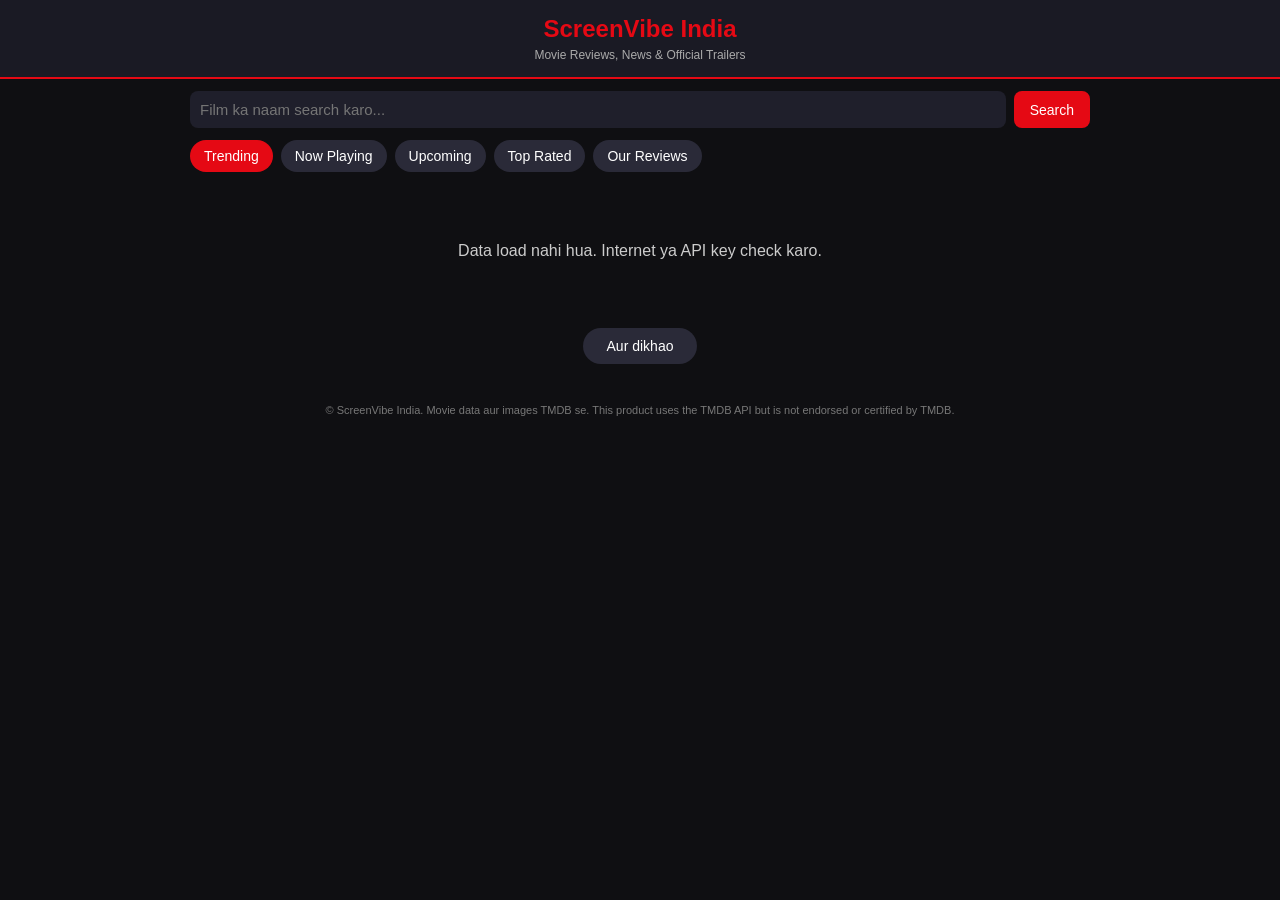
==== index.html @ fdcbaead "Enhance index.html with search and navigation updates Added search functionality and updated navigat" ====
<!DOCTYPE html>
<html lang="hi">
<head>
<meta charset="UTF-8">
<meta name="viewport" content="width=device-width, initial-scale=1.0">
<title>ScreenVibe India - Movie Reviews, News & Trailers</title>
<meta name="description" content="Bollywood, Hollywood aur South films ke reviews, trailers, cast aur box office. Kahan legally dekhein, sab ek jagah.">
<style>
body{margin:0;background:#0f0f12;color:#fff;font-family:Arial,sans-serif}
header{background:#1a1a24;padding:15px;text-align:center;border-bottom:2px solid #e50914}
header h1{margin:0;color:#e50914;font-size:24px}
header p{margin:5px 0 0;font-size:12px;color:#aaa}
.search{display:flex;gap:8px;padding:12px;max-width:900px;margin:auto}
.search input{flex:1;padding:10px;border-radius:8px;border:0;background:#1f1f2b;color:#fff;font-size:15px}
.search button{background:#e50914;color:#fff;border:0;padding:10px 16px;border-radius:8px;font-size:14px}
nav{display:flex;gap:8px;overflow-x:auto;padding:0 12px 12px;max-width:900px;margin:auto}
nav button{white-space:nowrap;background:#2a2a38;color:#fff;border:0;padding:8px 14px;border-radius:20px;font-size:14px}
nav button.active{background:#e50914}
.grid{display:grid;grid-template-columns:repeat(2,1fr);gap:12px;padding:12px;max-width:900px;margin:auto}
@media(min-width:600px){.grid{grid-template-columns:repeat(4,1fr)}}
.c{background:#1a1a24;border-radius:8px;overflow:hidden;position:relative;cursor:pointer}
.c img{width:100%;display:block;aspect-ratio:2/3;object-fit:cover;background:#222}
.c p{margin:8px;font-size:13px}
.r{position:absolute;top:6px;left:6px;background:#e50914;font-size:11px;padding:2px 6px;border-radius:4px;font-weight:bold}
.msg{grid-column:1/-1;text-align:center;color:#ccc;padding:30px 10px}
#more{display:block;margin:10px auto 20px;background:#2a2a38;color:#fff;border:0;padding:10px 24px;border-radius:20px;font-size:14px}
#modal{display:none;position:fixed;top:0;left:0;right:0;bottom:0;background:rgba(0,0,0,.88);overflow:auto;z-index:9}
#modal.show{display:block}
.box{max-width:700px;margin:15px auto;background:#1a1a24;border-radius:10px;padding:15px;position:relative}
.x{position:absolute;top:10px;right:10px;background:#e50914;color:#fff;border:0;border-radius:50%;width:34px;height:34px;font-size:16px;z-index:2}
.bd{width:100%;border-radius:8px;display:block}
.box h2{color:#ffcc00;margin:12px 0 6px;font-size:20px}
.tag{display:inline-block;background:#e50914;padding:3px 8px;font-size:11px;border-radius:4px;font-weight:bold;margin:0 5px 5px 0}
.box h3{font-size:15px;margin:16px 0 6px;color:#ffcc00}
.box p{font-size:14px;line-height:1.6;color:#ddd;margin:6px 0}
.video{position:relative;padding-bottom:56.25%;height:0;margin:8px 0}
.video iframe{position:absolute;top:0;left:0;width:100%;height:100%;border:0;border-radius:6px}
.ott{display:block;background:#28a745;color:#fff;text-align:center;padding:10px;text-decoration:none;border-radius:5px;font-weight:bold;margin-top:8px}
.mine{background:#232334;border-left:3px solid #e50914;padding:8px 12px;border-radius:4px}
footer{text-align:center;color:#777;font-size:11px;padding:20px 15px}
</style>
</head>
<body>
<header><h1>ScreenVibe India</h1><p>Movie Reviews, News & Official Trailers</p></header>
<div class="search">
<input id="q" placeholder="Film ka naam search karo...">
<button id="go">Search</button>
</div>
<nav id="tabs">
<button class="active" data-t="trending">Trending</button>
<button data-t="now">Now Playing</button>
<button data-t="upcoming">Upcoming</button>
<button data-t="top">Top Rated</button>
<button data-t="reviews">Our Reviews</button>
</nav>
<div class="grid" id="grid"></div>
<button id="more">Aur dikhao</button>
<div id="modal"><div class="box" id="box"></div></div>
<footer>© ScreenVibe India. Movie data aur images TMDB se. This product uses the TMDB API but is not endorsed or certified by TMDB.</footer>
<script src="main.js"></script>
</body>
</html>
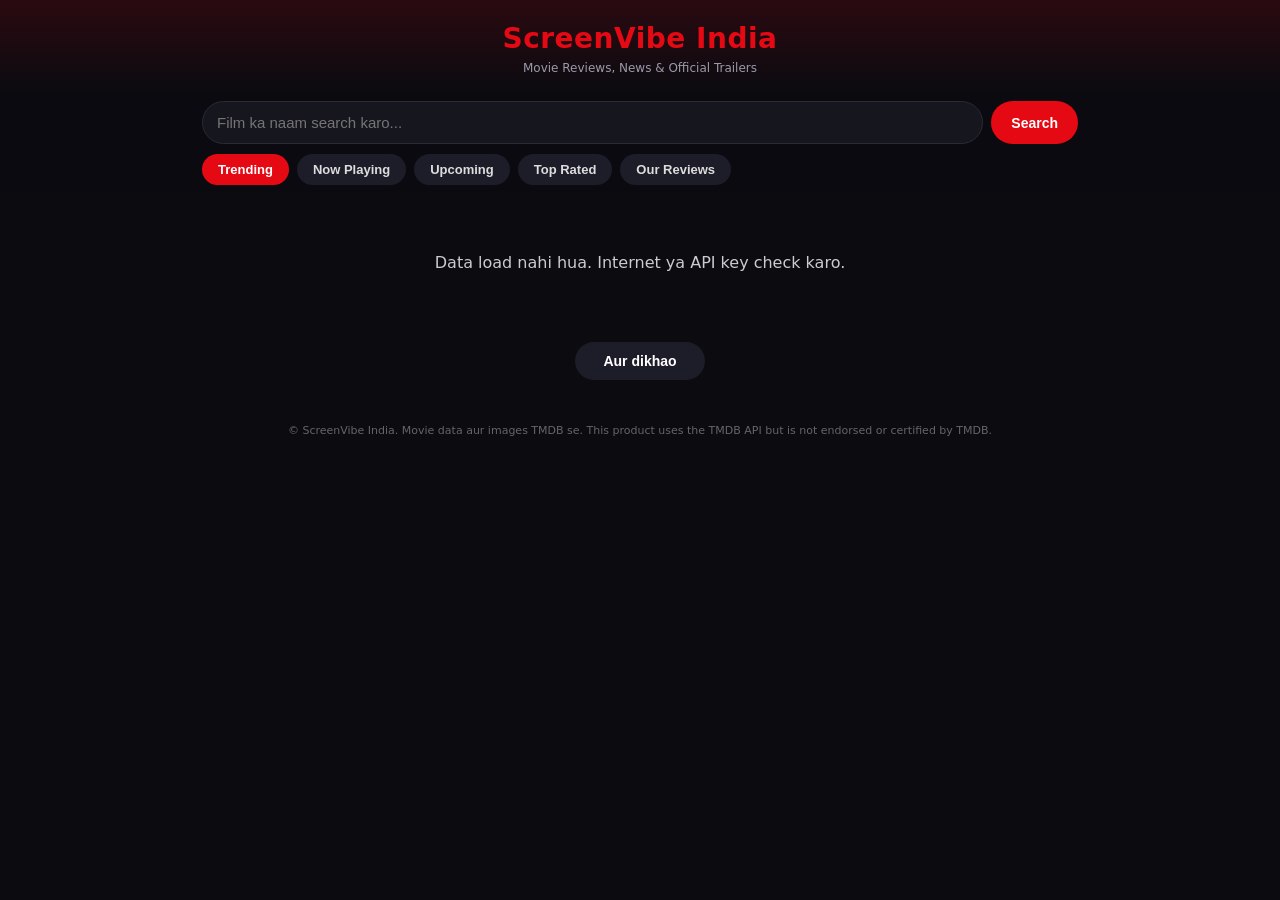
==== commit 804a1d9e: "Refactor index.html with CSS variable usage" ====
--- a/index.html
+++ b/index.html
@@ -6,42 +6,67 @@
 <title>ScreenVibe India - Movie Reviews, News & Trailers</title>
 <meta name="description" content="Bollywood, Hollywood aur South films ke reviews, trailers, cast aur box office. Kahan legally dekhein, sab ek jagah.">
 <style>
-body{margin:0;background:#0f0f12;color:#fff;font-family:Arial,sans-serif}
-header{background:#1a1a24;padding:15px;text-align:center;border-bottom:2px solid #e50914}
-header h1{margin:0;color:#e50914;font-size:24px}
-header p{margin:5px 0 0;font-size:12px;color:#aaa}
-.search{display:flex;gap:8px;padding:12px;max-width:900px;margin:auto}
-.search input{flex:1;padding:10px;border-radius:8px;border:0;background:#1f1f2b;color:#fff;font-size:15px}
-.search button{background:#e50914;color:#fff;border:0;padding:10px 16px;border-radius:8px;font-size:14px}
-nav{display:flex;gap:8px;overflow-x:auto;padding:0 12px 12px;max-width:900px;margin:auto}
-nav button{white-space:nowrap;background:#2a2a38;color:#fff;border:0;padding:8px 14px;border-radius:20px;font-size:14px}
-nav button.active{background:#e50914}
-.grid{display:grid;grid-template-columns:repeat(2,1fr);gap:12px;padding:12px;max-width:900px;margin:auto}
+:root{--bg:#0b0b10;--card:#16161f;--red:#e50914;--gold:#ffc83d;--mut:#9a9aab}
+*{box-sizing:border-box}
+body{margin:0;background:var(--bg);color:#fff;font-family:system-ui,-apple-system,"Segoe UI",Roboto,Arial,sans-serif}
+header{padding:22px 15px 16px;text-align:center;background:linear-gradient(180deg,#2a0a10 0%,var(--bg) 100%)}
+header h1{margin:0;font-size:28px;letter-spacing:.5px;color:var(--red);font-weight:800}
+header p{margin:6px 0 0;font-size:12px;color:var(--mut)}
+.top{position:sticky;top:0;z-index:5;background:rgba(11,11,16,.94);backdrop-filter:blur(8px);padding-bottom:8px}
+.search{display:flex;gap:8px;padding:10px 12px;max-width:900px;margin:auto}
+.search input{flex:1;min-width:0;padding:12px 14px;border-radius:24px;border:1px solid #2a2a38;background:#16161f;color:#fff;font-size:15px;outline:none}
+.search input:focus{border-color:var(--red)}
+.search button{background:var(--red);color:#fff;border:0;padding:0 20px;border-radius:24px;font-size:14px;font-weight:700}
+nav{display:flex;gap:8px;overflow-x:auto;padding:0 12px;max-width:900px;margin:auto;scrollbar-width:none}
+nav::-webkit-scrollbar{display:none}
+nav button{white-space:nowrap;background:#1d1d29;color:#ddd;border:0;padding:8px 16px;border-radius:20px;font-size:13px;font-weight:600}
+nav button.active{background:var(--red);color:#fff}
+.grid{display:grid;grid-template-columns:repeat(2,1fr);gap:14px;padding:14px 12px;max-width:900px;margin:auto}
 @media(min-width:600px){.grid{grid-template-columns:repeat(4,1fr)}}
-.c{background:#1a1a24;border-radius:8px;overflow:hidden;position:relative;cursor:pointer}
+.c{background:var(--card);border-radius:12px;overflow:hidden;position:relative;cursor:pointer;transition:transform .2s;box-shadow:0 4px 14px rgba(0,0,0,.4)}
+.c:active{transform:scale(.97)}
 .c img{width:100%;display:block;aspect-ratio:2/3;object-fit:cover;background:#222}
-.c p{margin:8px;font-size:13px}
-.r{position:absolute;top:6px;left:6px;background:#e50914;font-size:11px;padding:2px 6px;border-radius:4px;font-weight:bold}
+.c p{margin:0;padding:10px;font-size:13px;line-height:1.3}
+.c small{color:var(--mut)}
+.r{position:absolute;top:8px;left:8px;background:rgba(0,0,0,.75);color:var(--gold);font-size:12px;padding:3px 8px;border-radius:12px;font-weight:700}
 .msg{grid-column:1/-1;text-align:center;color:#ccc;padding:30px 10px}
-#more{display:block;margin:10px auto 20px;background:#2a2a38;color:#fff;border:0;padding:10px 24px;border-radius:20px;font-size:14px}
-#modal{display:none;position:fixed;top:0;left:0;right:0;bottom:0;background:rgba(0,0,0,.88);overflow:auto;z-index:9}
+#more{display:block;margin:10px auto 24px;background:#1d1d29;color:#fff;border:0;padding:11px 28px;border-radius:22px;font-size:14px;font-weight:600}
+#modal{display:none;position:fixed;top:0;left:0;right:0;bottom:0;background:rgba(0,0,0,.92);overflow:auto;z-index:20}
 #modal.show{display:block}
-.box{max-width:700px;margin:15px auto;background:#1a1a24;border-radius:10px;padding:15px;position:relative}
-.x{position:absolute;top:10px;right:10px;background:#e50914;color:#fff;border:0;border-radius:50%;width:34px;height:34px;font-size:16px;z-index:2}
-.bd{width:100%;border-radius:8px;display:block}
-.box h2{color:#ffcc00;margin:12px 0 6px;font-size:20px}
-.tag{display:inline-block;background:#e50914;padding:3px 8px;font-size:11px;border-radius:4px;font-weight:bold;margin:0 5px 5px 0}
-.box h3{font-size:15px;margin:16px 0 6px;color:#ffcc00}
-.box p{font-size:14px;line-height:1.6;color:#ddd;margin:6px 0}
+.x{position:fixed;top:14px;right:14px;background:rgba(0,0,0,.7);color:#fff;border:1px solid #444;border-radius:50%;width:38px;height:38px;font-size:16px;z-index:30}
+.box{max-width:720px;margin:0 auto;background:var(--card);min-height:100%;padding-bottom:20px}
+@media(min-width:760px){.box{margin:20px auto;border-radius:14px;overflow:hidden;min-height:0}}
+.hero{position:relative}
+.hero img{width:100%;display:block;aspect-ratio:16/9;object-fit:cover}
+.hg{position:absolute;left:0;right:0;bottom:0;height:70%;background:linear-gradient(0deg,var(--card),transparent)}
+.hero h2{position:absolute;left:15px;right:15px;bottom:8px;margin:0;font-size:22px;color:#fff;text-shadow:0 2px 8px #000}
+.in{padding:0 15px}
+.in>h2{margin:18px 0 6px;font-size:22px}
+.tags{margin:8px 0}
+.tag{display:inline-block;background:#262636;padding:4px 10px;font-size:12px;border-radius:14px;margin:0 6px 6px 0;color:#eee}
+.tag.hot{background:var(--red);font-weight:700}
+.box h3{font-size:15px;margin:20px 0 8px;color:var(--gold);letter-spacing:.3px}
+.box p{font-size:14px;line-height:1.7;color:#d6d6e0;margin:6px 0}
+.cast{display:flex;gap:14px;overflow-x:auto;padding-bottom:8px;scrollbar-width:none}
+.cast::-webkit-scrollbar{display:none}
+.p{flex:0 0 78px;text-align:center}
+.p img,.p .ph{width:72px;height:72px;border-radius:50%;object-fit:cover;background:#2a2a38;display:flex;align-items:center;justify-content:center;font-size:26px;margin:0 auto;border:2px solid #2f2f42}
+.p b{display:block;font-size:12px;margin-top:6px;line-height:1.3}
+.p small{display:block;font-size:11px;color:var(--mut);line-height:1.3;margin-top:2px}
+.stat{display:flex;gap:10px}
+.stat div{flex:1;background:#1f1f2c;border-radius:10px;padding:10px;text-align:center}
+.stat b{display:block;font-size:16px;color:#fff}
+.stat small{color:var(--mut);font-size:11px}
 .video{position:relative;padding-bottom:56.25%;height:0;margin:8px 0}
-.video iframe{position:absolute;top:0;left:0;width:100%;height:100%;border:0;border-radius:6px}
-.ott{display:block;background:#28a745;color:#fff;text-align:center;padding:10px;text-decoration:none;border-radius:5px;font-weight:bold;margin-top:8px}
-.mine{background:#232334;border-left:3px solid #e50914;padding:8px 12px;border-radius:4px}
-footer{text-align:center;color:#777;font-size:11px;padding:20px 15px}
+.video iframe{position:absolute;top:0;left:0;width:100%;height:100%;border:0;border-radius:10px}
+.ott{display:block;background:#1fa34a;color:#fff;text-align:center;padding:12px;text-decoration:none;border-radius:10px;font-weight:700;margin-top:10px}
+.mine{background:#232334;border-left:3px solid var(--red);padding:10px 12px;border-radius:6px}
+footer{text-align:center;color:#666;font-size:11px;padding:20px 15px 30px}
 </style>
 </head>
 <body>
 <header><h1>ScreenVibe India</h1><p>Movie Reviews, News & Official Trailers</p></header>
+<div class="top">
 <div class="search">
 <input id="q" placeholder="Film ka naam search karo...">
 <button id="go">Search</button>
@@ -53,6 +78,7 @@
 <button data-t="top">Top Rated</button>
 <button data-t="reviews">Our Reviews</button>
 </nav>
+</div>
 <div class="grid" id="grid"></div>
 <button id="more">Aur dikhao</button>
 <div id="modal"><div class="box" id="box"></div></div>
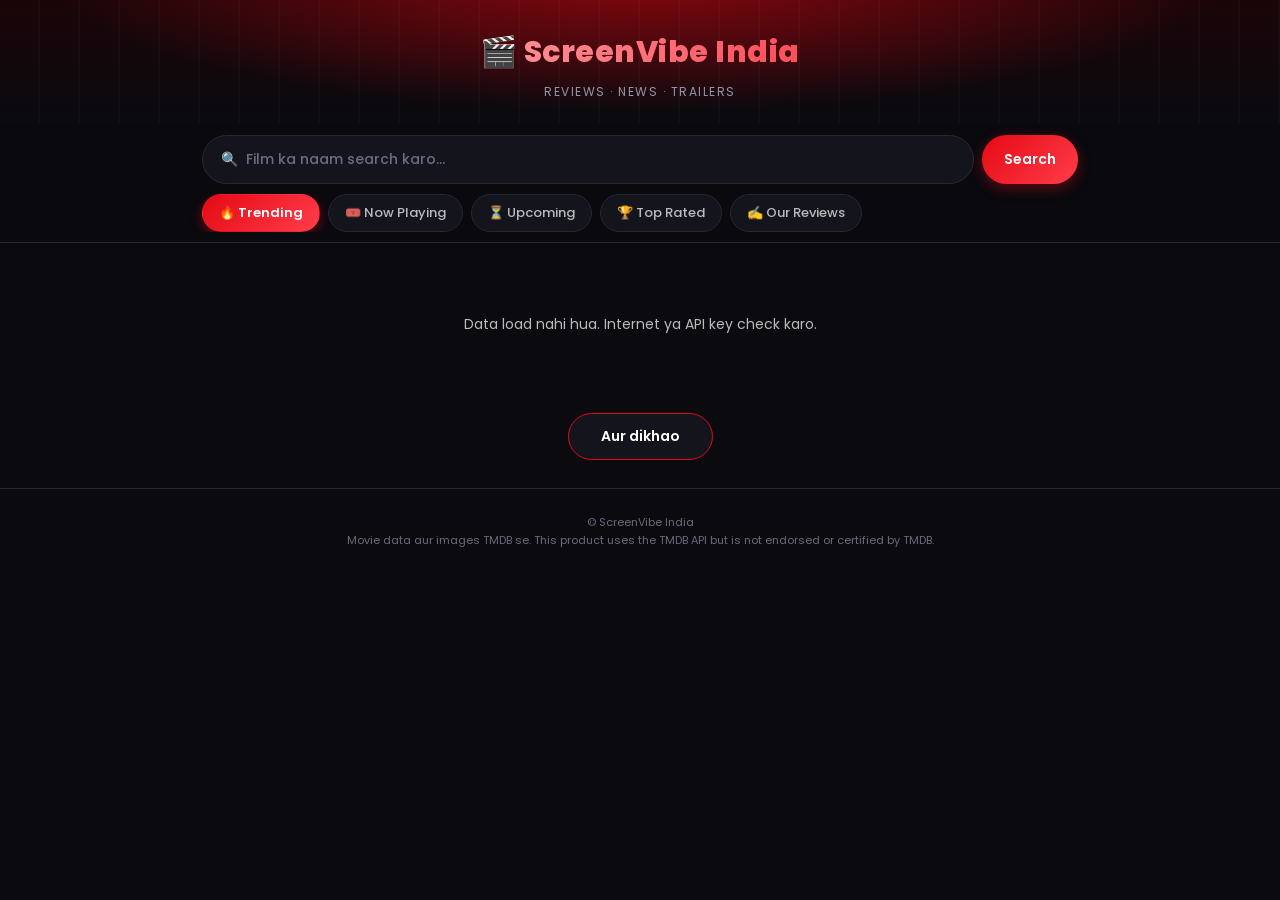
==== commit fd18ab31: "Refactor index.html for improved styling and layout Updated styles and structure for better layout a" ====
--- a/index.html
+++ b/index.html
@@ -3,86 +3,117 @@
 <head>
 <meta charset="UTF-8">
 <meta name="viewport" content="width=device-width, initial-scale=1.0">
+<meta name="theme-color" content="#0a0a0f">
 <title>ScreenVibe India - Movie Reviews, News & Trailers</title>
 <meta name="description" content="Bollywood, Hollywood aur South films ke reviews, trailers, cast aur box office. Kahan legally dekhein, sab ek jagah.">
+<link rel="preconnect" href="https://fonts.googleapis.com">
+<link href="https://fonts.googleapis.com/css2?family=Poppins:wght@400;500;600;700;800&display=swap" rel="stylesheet">
 <style>
-:root{--bg:#0b0b10;--card:#16161f;--red:#e50914;--gold:#ffc83d;--mut:#9a9aab}
-*{box-sizing:border-box}
-body{margin:0;background:var(--bg);color:#fff;font-family:system-ui,-apple-system,"Segoe UI",Roboto,Arial,sans-serif}
-header{padding:22px 15px 16px;text-align:center;background:linear-gradient(180deg,#2a0a10 0%,var(--bg) 100%)}
-header h1{margin:0;font-size:28px;letter-spacing:.5px;color:var(--red);font-weight:800}
-header p{margin:6px 0 0;font-size:12px;color:var(--mut)}
-.top{position:sticky;top:0;z-index:5;background:rgba(11,11,16,.94);backdrop-filter:blur(8px);padding-bottom:8px}
-.search{display:flex;gap:8px;padding:10px 12px;max-width:900px;margin:auto}
-.search input{flex:1;min-width:0;padding:12px 14px;border-radius:24px;border:1px solid #2a2a38;background:#16161f;color:#fff;font-size:15px;outline:none}
-.search input:focus{border-color:var(--red)}
-.search button{background:var(--red);color:#fff;border:0;padding:0 20px;border-radius:24px;font-size:14px;font-weight:700}
+:root{--bg:#0a0a0f;--card:#14141d;--card2:#1c1c28;--red:#e50914;--red2:#ff3d4a;--gold:#ffc83d;--mut:#9494a8;--line:#272736}
+*{box-sizing:border-box;-webkit-tap-highlight-color:transparent}
+html{scroll-behavior:smooth}
+body{margin:0;background:var(--bg);color:#fff;font-family:Poppins,system-ui,-apple-system,"Segoe UI",Roboto,Arial,sans-serif}
+
+header{position:relative;padding:30px 15px 22px;text-align:center;overflow:hidden;background:radial-gradient(ellipse at 50% -20%,rgba(229,9,20,.55),transparent 65%),linear-gradient(180deg,#1a0508 0%,var(--bg) 100%)}
+header::before{content:"";position:absolute;inset:0;background:repeating-linear-gradient(90deg,transparent 0 38px,rgba(255,255,255,.025) 38px 40px);pointer-events:none}
+header h1{position:relative;margin:0;font-size:30px;font-weight:800;letter-spacing:.5px;background:linear-gradient(90deg,#fff,#ff5560 60%,#e50914);-webkit-background-clip:text;background-clip:text;-webkit-text-fill-color:transparent}
+header h1 span{-webkit-text-fill-color:initial;margin-right:6px}
+header p{position:relative;margin:8px 0 0;font-size:12px;color:var(--mut);letter-spacing:1.5px;text-transform:uppercase}
+
+.top{position:sticky;top:0;z-index:5;background:rgba(10,10,15,.88);backdrop-filter:blur(14px);-webkit-backdrop-filter:blur(14px);padding-bottom:10px;border-bottom:1px solid var(--line)}
+.search{display:flex;gap:8px;padding:12px 12px 10px;max-width:900px;margin:auto}
+.search input{flex:1;min-width:0;padding:13px 18px;border-radius:30px;border:1px solid var(--line);background:var(--card);color:#fff;font:500 14px Poppins,sans-serif;outline:none;transition:.2s}
+.search input::placeholder{color:#6d6d82}
+.search input:focus{border-color:var(--red);box-shadow:0 0 0 3px rgba(229,9,20,.2)}
+.search button{background:linear-gradient(135deg,var(--red),var(--red2));color:#fff;border:0;padding:0 22px;border-radius:30px;font:600 14px Poppins,sans-serif;box-shadow:0 4px 14px rgba(229,9,20,.4)}
+.search button:active{transform:scale(.95)}
+
 nav{display:flex;gap:8px;overflow-x:auto;padding:0 12px;max-width:900px;margin:auto;scrollbar-width:none}
 nav::-webkit-scrollbar{display:none}
-nav button{white-space:nowrap;background:#1d1d29;color:#ddd;border:0;padding:8px 16px;border-radius:20px;font-size:13px;font-weight:600}
-nav button.active{background:var(--red);color:#fff}
-.grid{display:grid;grid-template-columns:repeat(2,1fr);gap:14px;padding:14px 12px;max-width:900px;margin:auto}
-@media(min-width:600px){.grid{grid-template-columns:repeat(4,1fr)}}
-.c{background:var(--card);border-radius:12px;overflow:hidden;position:relative;cursor:pointer;transition:transform .2s;box-shadow:0 4px 14px rgba(0,0,0,.4)}
+nav button{white-space:nowrap;background:var(--card);color:#bbb;border:1px solid var(--line);padding:8px 16px;border-radius:20px;font:500 13px Poppins,sans-serif;transition:.2s}
+nav button.active{background:linear-gradient(135deg,var(--red),var(--red2));color:#fff;border-color:transparent;font-weight:600;box-shadow:0 4px 12px rgba(229,9,20,.4)}
+
+.grid{display:grid;grid-template-columns:repeat(2,1fr);gap:14px;padding:16px 12px;max-width:900px;margin:auto}
+@media(min-width:600px){.grid{grid-template-columns:repeat(4,1fr);gap:18px}}
+.c{position:relative;background:var(--card);border-radius:14px;overflow:hidden;cursor:pointer;border:1px solid var(--line);transition:transform .25s,box-shadow .25s,border-color .25s;animation:up .5s both}
+.c:hover{transform:translateY(-5px);border-color:rgba(229,9,20,.6);box-shadow:0 12px 28px rgba(229,9,20,.25)}
 .c:active{transform:scale(.97)}
-.c img{width:100%;display:block;aspect-ratio:2/3;object-fit:cover;background:#222}
-.c p{margin:0;padding:10px;font-size:13px;line-height:1.3}
-.c small{color:var(--mut)}
-.r{position:absolute;top:8px;left:8px;background:rgba(0,0,0,.75);color:var(--gold);font-size:12px;padding:3px 8px;border-radius:12px;font-weight:700}
-.msg{grid-column:1/-1;text-align:center;color:#ccc;padding:30px 10px}
-#more{display:block;margin:10px auto 24px;background:#1d1d29;color:#fff;border:0;padding:11px 28px;border-radius:22px;font-size:14px;font-weight:600}
-#modal{display:none;position:fixed;top:0;left:0;right:0;bottom:0;background:rgba(0,0,0,.92);overflow:auto;z-index:20}
+.c img{width:100%;display:block;aspect-ratio:2/3;object-fit:cover;background:linear-gradient(110deg,#1b1b27 30%,#262636 50%,#1b1b27 70%);background-size:200% 100%;animation:sh 1.4s infinite;transition:transform .4s}
+.c:hover img{transform:scale(1.06)}
+.c::after{content:"";position:absolute;left:0;right:0;top:0;aspect-ratio:2/3;background:linear-gradient(0deg,rgba(20,20,29,.9) 0%,transparent 35%);pointer-events:none}
+.c p{margin:0;padding:10px 11px 12px;font-size:13px;line-height:1.35;font-weight:600}
+.c small{color:var(--mut);font-weight:400;font-size:11px}
+.r{position:absolute;z-index:2;top:9px;left:9px;background:rgba(0,0,0,.72);backdrop-filter:blur(6px);color:var(--gold);font-size:12px;padding:4px 9px;border-radius:14px;font-weight:700;border:1px solid rgba(255,200,61,.3)}
+.msg{grid-column:1/-1;text-align:center;color:#bbb;padding:40px 14px;line-height:1.7;font-size:14px}
+@keyframes sh{to{background-position:-200% 0}}
+@keyframes up{from{opacity:0;transform:translateY(16px)}to{opacity:1;transform:none}}
+
+#more{display:block;margin:6px auto 28px;background:var(--card);color:#fff;border:1px solid var(--red);padding:12px 32px;border-radius:30px;font:600 14px Poppins,sans-serif;transition:.2s}
+#more:active{background:var(--red);transform:scale(.96)}
+
+#modal{display:none;position:fixed;inset:0;background:rgba(0,0,0,.94);overflow:auto;z-index:20;-webkit-overflow-scrolling:touch}
 #modal.show{display:block}
-.x{position:fixed;top:14px;right:14px;background:rgba(0,0,0,.7);color:#fff;border:1px solid #444;border-radius:50%;width:38px;height:38px;font-size:16px;z-index:30}
-.box{max-width:720px;margin:0 auto;background:var(--card);min-height:100%;padding-bottom:20px}
-@media(min-width:760px){.box{margin:20px auto;border-radius:14px;overflow:hidden;min-height:0}}
+.x{position:fixed;top:14px;right:14px;background:rgba(0,0,0,.75);backdrop-filter:blur(6px);color:#fff;border:1px solid #555;border-radius:50%;width:40px;height:40px;font-size:16px;z-index:30}
+.box{max-width:720px;margin:0 auto;background:var(--card);min-height:100%;padding-bottom:26px;animation:slide .35s cubic-bezier(.2,.8,.2,1)}
+@keyframes slide{from{transform:translateY(40px);opacity:0}to{transform:none;opacity:1}}
+@media(min-width:760px){.box{margin:24px auto;border-radius:18px;overflow:hidden;min-height:0;border:1px solid var(--line)}}
 .hero{position:relative}
 .hero img{width:100%;display:block;aspect-ratio:16/9;object-fit:cover}
-.hg{position:absolute;left:0;right:0;bottom:0;height:70%;background:linear-gradient(0deg,var(--card),transparent)}
-.hero h2{position:absolute;left:15px;right:15px;bottom:8px;margin:0;font-size:22px;color:#fff;text-shadow:0 2px 8px #000}
-.in{padding:0 15px}
-.in>h2{margin:18px 0 6px;font-size:22px}
-.tags{margin:8px 0}
-.tag{display:inline-block;background:#262636;padding:4px 10px;font-size:12px;border-radius:14px;margin:0 6px 6px 0;color:#eee}
-.tag.hot{background:var(--red);font-weight:700}
-.box h3{font-size:15px;margin:20px 0 8px;color:var(--gold);letter-spacing:.3px}
-.box p{font-size:14px;line-height:1.7;color:#d6d6e0;margin:6px 0}
-.cast{display:flex;gap:14px;overflow-x:auto;padding-bottom:8px;scrollbar-width:none}
+.hg{position:absolute;left:0;right:0;bottom:0;height:80%;background:linear-gradient(0deg,var(--card) 5%,transparent)}
+.hero h2{position:absolute;left:16px;right:16px;bottom:10px;margin:0;font-size:24px;font-weight:800;line-height:1.2;text-shadow:0 2px 12px #000}
+.in{padding:0 16px}
+.in>h2{margin:20px 0 6px;font-size:24px;font-weight:800}
+.tags{margin:10px 0 6px}
+.tag{display:inline-block;background:var(--card2);border:1px solid var(--line);padding:5px 12px;font-size:12px;border-radius:16px;margin:0 6px 7px 0;color:#e5e5ef}
+.tag.hot{background:linear-gradient(135deg,var(--red),var(--red2));border-color:transparent;font-weight:700}
+.box h3{display:flex;align-items:center;gap:8px;font-size:13px;margin:24px 0 10px;color:var(--gold);letter-spacing:1.2px;font-weight:700}
+.box h3::before{content:"";width:4px;height:16px;border-radius:2px;background:var(--red)}
+.box p{font-size:14px;line-height:1.75;color:#cfcfdb;margin:6px 0}
+.cast{display:flex;gap:14px;overflow-x:auto;padding:2px 2px 10px;scrollbar-width:none}
 .cast::-webkit-scrollbar{display:none}
-.p{flex:0 0 78px;text-align:center}
-.p img,.p .ph{width:72px;height:72px;border-radius:50%;object-fit:cover;background:#2a2a38;display:flex;align-items:center;justify-content:center;font-size:26px;margin:0 auto;border:2px solid #2f2f42}
-.p b{display:block;font-size:12px;margin-top:6px;line-height:1.3}
-.p small{display:block;font-size:11px;color:var(--mut);line-height:1.3;margin-top:2px}
+.p{flex:0 0 82px;text-align:center}
+.p img,.p .ph{width:76px;height:76px;border-radius:50%;object-fit:cover;background:var(--card2);display:flex;align-items:center;justify-content:center;font-size:28px;font-weight:700;margin:0 auto;border:2px solid var(--red);padding:2px}
+.p b{display:block;font-size:12px;margin-top:8px;line-height:1.3;font-weight:600}
+.p small{display:block;font-size:10.5px;color:var(--mut);line-height:1.3;margin-top:3px}
 .stat{display:flex;gap:10px}
-.stat div{flex:1;background:#1f1f2c;border-radius:10px;padding:10px;text-align:center}
-.stat b{display:block;font-size:16px;color:#fff}
-.stat small{color:var(--mut);font-size:11px}
-.video{position:relative;padding-bottom:56.25%;height:0;margin:8px 0}
-.video iframe{position:absolute;top:0;left:0;width:100%;height:100%;border:0;border-radius:10px}
-.ott{display:block;background:#1fa34a;color:#fff;text-align:center;padding:12px;text-decoration:none;border-radius:10px;font-weight:700;margin-top:10px}
-.mine{background:#232334;border-left:3px solid var(--red);padding:10px 12px;border-radius:6px}
-footer{text-align:center;color:#666;font-size:11px;padding:20px 15px 30px}
+.stat div{flex:1;background:linear-gradient(145deg,var(--card2),#10101a);border:1px solid var(--line);border-radius:14px;padding:14px 10px;text-align:center}
+.stat b{display:block;font-size:17px;color:var(--gold)}
+.stat small{color:var(--mut);font-size:11px;letter-spacing:.5px}
+.video{position:relative;padding-bottom:56.25%;height:0;margin:8px 0;border-radius:14px;overflow:hidden;box-shadow:0 8px 24px rgba(0,0,0,.5)}
+.video iframe{position:absolute;top:0;left:0;width:100%;height:100%;border:0}
+.ott{display:block;background:linear-gradient(135deg,#1fa34a,#2ecc71);color:#fff;text-align:center;padding:14px;text-decoration:none;border-radius:14px;font-weight:700;margin-top:12px;box-shadow:0 6px 18px rgba(31,163,74,.35)}
+.mine{background:linear-gradient(135deg,#25182a,#1d1d2c);border:1px solid var(--line);border-left:4px solid var(--red);padding:12px 14px;border-radius:10px}
+
+#up{position:fixed;right:14px;bottom:18px;width:42px;height:42px;border-radius:50%;border:0;background:linear-gradient(135deg,var(--red),var(--red2));color:#fff;font-size:18px;box-shadow:0 6px 16px rgba(229,9,20,.5);opacity:0;pointer-events:none;transition:.25s;z-index:6}
+#up.on{opacity:1;pointer-events:auto}
+footer{text-align:center;color:#6a6a7e;font-size:11px;line-height:1.7;padding:24px 18px 36px;border-top:1px solid var(--line);margin-top:10px}
 </style>
 </head>
 <body>
-<header><h1>ScreenVibe India</h1><p>Movie Reviews, News & Official Trailers</p></header>
+<header><h1><span>🎬</span>ScreenVibe India</h1><p>Reviews · News · Trailers</p></header>
 <div class="top">
 <div class="search">
-<input id="q" placeholder="Film ka naam search karo...">
+<input id="q" placeholder="🔍  Film ka naam search karo...">
 <button id="go">Search</button>
 </div>
 <nav id="tabs">
-<button class="active" data-t="trending">Trending</button>
-<button data-t="now">Now Playing</button>
-<button data-t="upcoming">Upcoming</button>
-<button data-t="top">Top Rated</button>
-<button data-t="reviews">Our Reviews</button>
+<button class="active" data-t="trending">🔥 Trending</button>
+<button data-t="now">🎟️ Now Playing</button>
+<button data-t="upcoming">⏳ Upcoming</button>
+<button data-t="top">🏆 Top Rated</button>
+<button data-t="reviews">✍️ Our Reviews</button>
 </nav>
 </div>
 <div class="grid" id="grid"></div>
 <button id="more">Aur dikhao</button>
 <div id="modal"><div class="box" id="box"></div></div>
-<footer>© ScreenVibe India. Movie data aur images TMDB se. This product uses the TMDB API but is not endorsed or certified by TMDB.</footer>
+<button id="up" aria-label="Upar jao">↑</button>
+<footer>© ScreenVibe India<br>Movie data aur images TMDB se. This product uses the TMDB API but is not endorsed or certified by TMDB.</footer>
 <script src="main.js"></script>
+<script>
+var up=document.getElementById("up");
+window.addEventListener("scroll",function(){up.classList.toggle("on",window.scrollY>600)});
+up.onclick=function(){window.scrollTo({top:0,behavior:"smooth"})};
+</script>
 </body>
 </html>
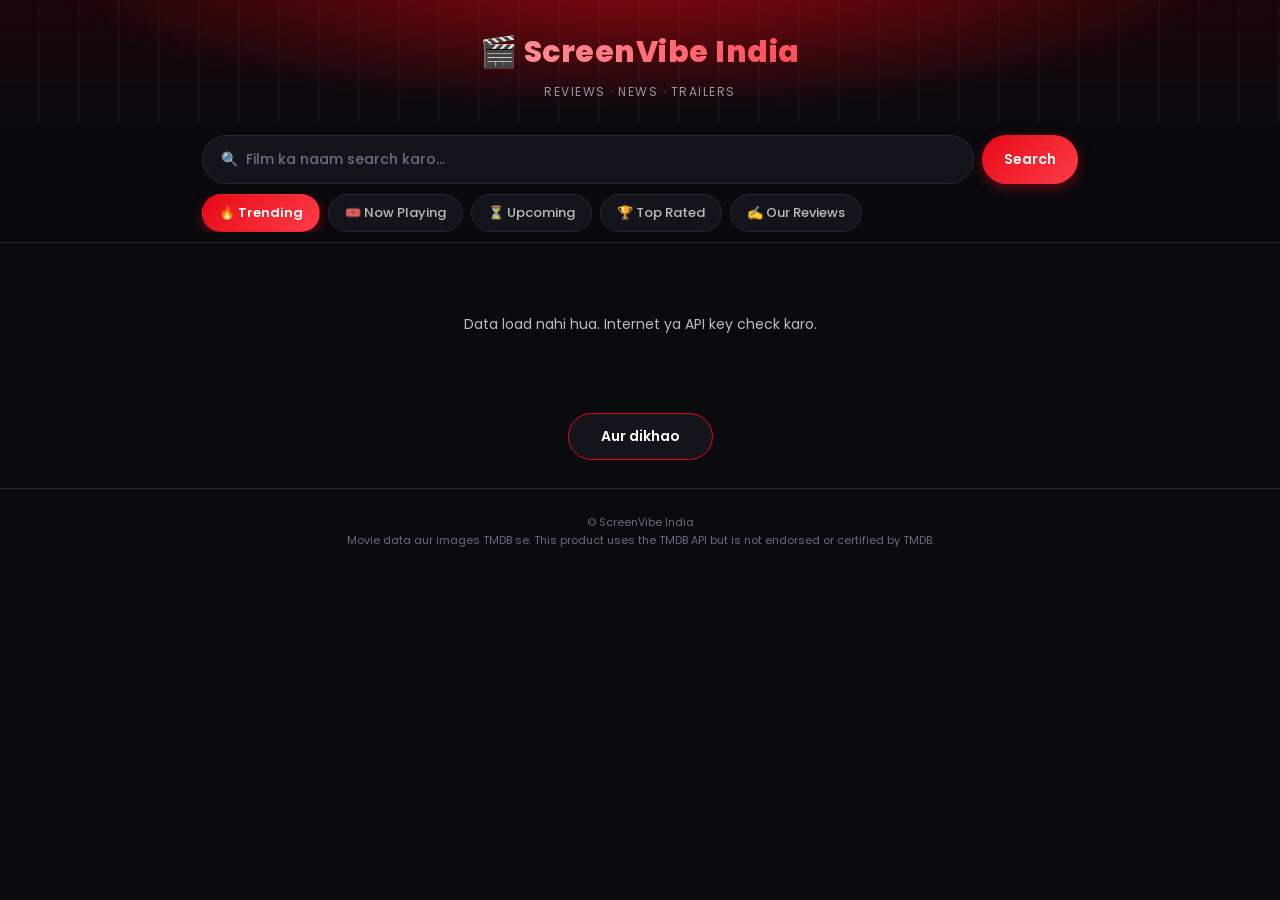
==== commit d15d4421: "Add favicon link to index.html Added a favicon link to the HTML head section." ====
--- a/index.html
+++ b/index.html
@@ -1,10 +1,12 @@
 <!DOCTYPE html>
 <html lang="hi">
 <head>
+  <link rel="icon" type="image/png" href="/logo.png">
 <meta charset="UTF-8">
 <meta name="viewport" content="width=device-width, initial-scale=1.0">
 <meta name="theme-color" content="#0a0a0f">
 <title>ScreenVibe India - Movie Reviews, News & Trailers</title>
+  <meta name="google-site-verification" content="NVcx8QuyNuquAhZcVnEjTzFvTyOVfnVteboLMfI6WEs" />
 <meta name="description" content="Bollywood, Hollywood aur South films ke reviews, trailers, cast aur box office. Kahan legally dekhein, sab ek jagah.">
 <link rel="preconnect" href="https://fonts.googleapis.com">
 <link href="https://fonts.googleapis.com/css2?family=Poppins:wght@400;500;600;700;800&display=swap" rel="stylesheet">
@@ -115,5 +117,9 @@
 window.addEventListener("scroll",function(){up.classList.toggle("on",window.scrollY>600)});
 up.onclick=function(){window.scrollTo({top:0,behavior:"smooth"})};
 </script>
+  <script>
+window.va = window.va || function () { (window.vaq = window.vaq || []).push(arguments); };
+</script>
+<script defer src="/_vercel/insights/script.js"></script>
 </body>
 </html>
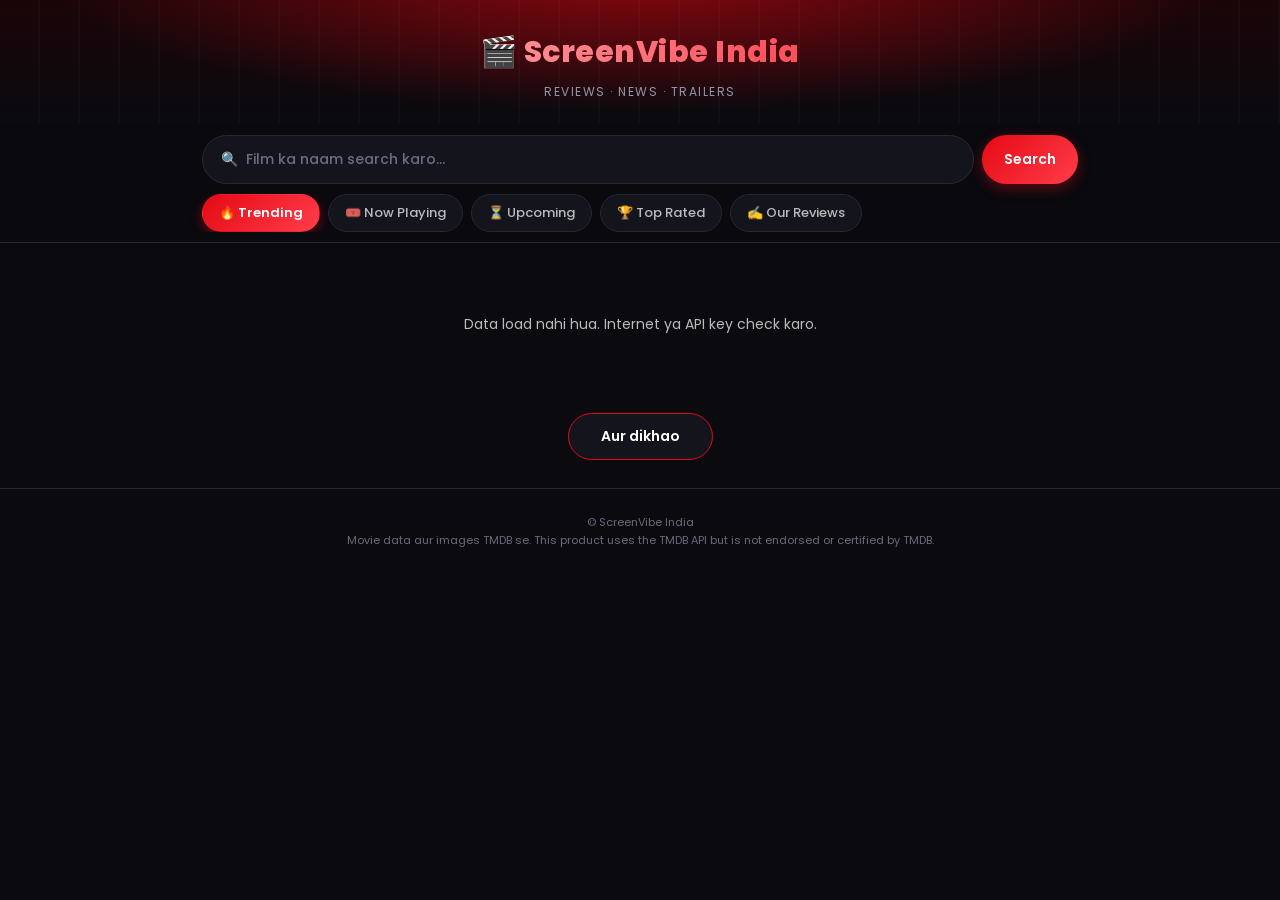
==== commit aeed2bbc: "Enhance index.html with SEO metadata Added Open Graph meta tag and structured data for SEO." ====
--- a/index.html
+++ b/index.html
@@ -1,7 +1,10 @@
 <!DOCTYPE html>
 <html lang="hi">
 <head>
-  <link rel="icon" type="image/png" href="/logo.png">
+ <meta property="og:site_name" content="ScreenVibe India">
+<script type="application/ld+json">{"@context":"https://schema.org","@type":"WebSite","name":"ScreenVibe India","alternateName":["ScreenVibe","Screen Vibe India"],"url":"https://screenvibeindia.vercel.app/"}</script>
+ <link rel="icon" type="image/png" href="/favicon.png">
+<link rel="apple-touch-icon" href="/favicon.png">
 <meta charset="UTF-8">
 <meta name="viewport" content="width=device-width, initial-scale=1.0">
 <meta name="theme-color" content="#0a0a0f">
